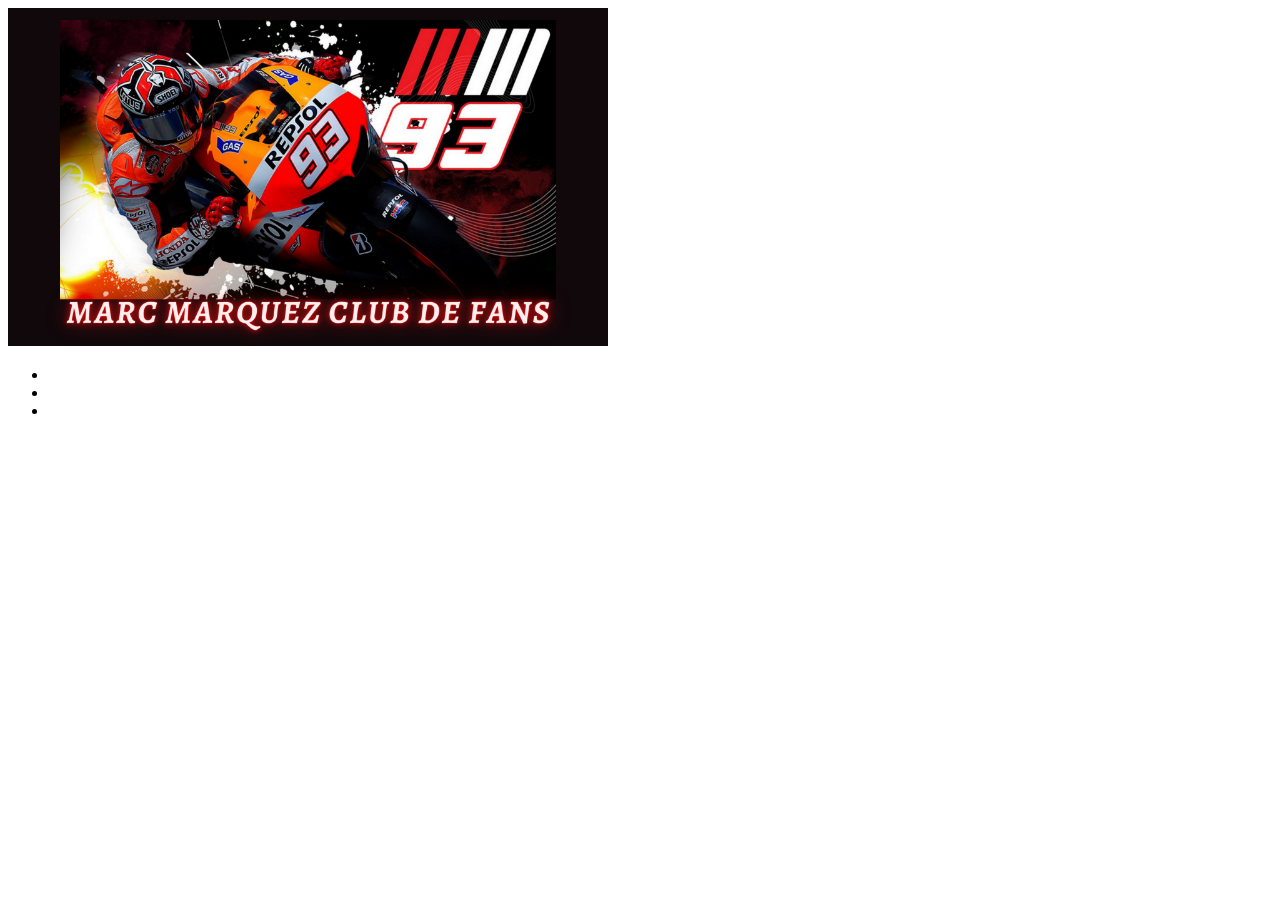
==== index.html @ 4a0c653a "first commit" ====
<!DOCTYPE html>
<html lang"es">
    <head>
        <meta charset="utf-8">
        <title>Marc Marquez</title>
        <meta name="description" content="Acueradte de cambiar la descripcion">
        <meta name="viewport" content="width=device-width, initial-scale=1">
        <link rel="stylesheet" href="">
        <meta name="author" content="Aarón Salazar">
    </head>
    <body>
        <header>
            <img src="./img/portada.png" alt="portada" width="600px">
        </header>
        <nav>
            <ul>
                <li></li>
                <li></li>
                <li></li>

            </ul>
        </nav>
       
       
       
       


        <footer></footer>
    </body>
</html>
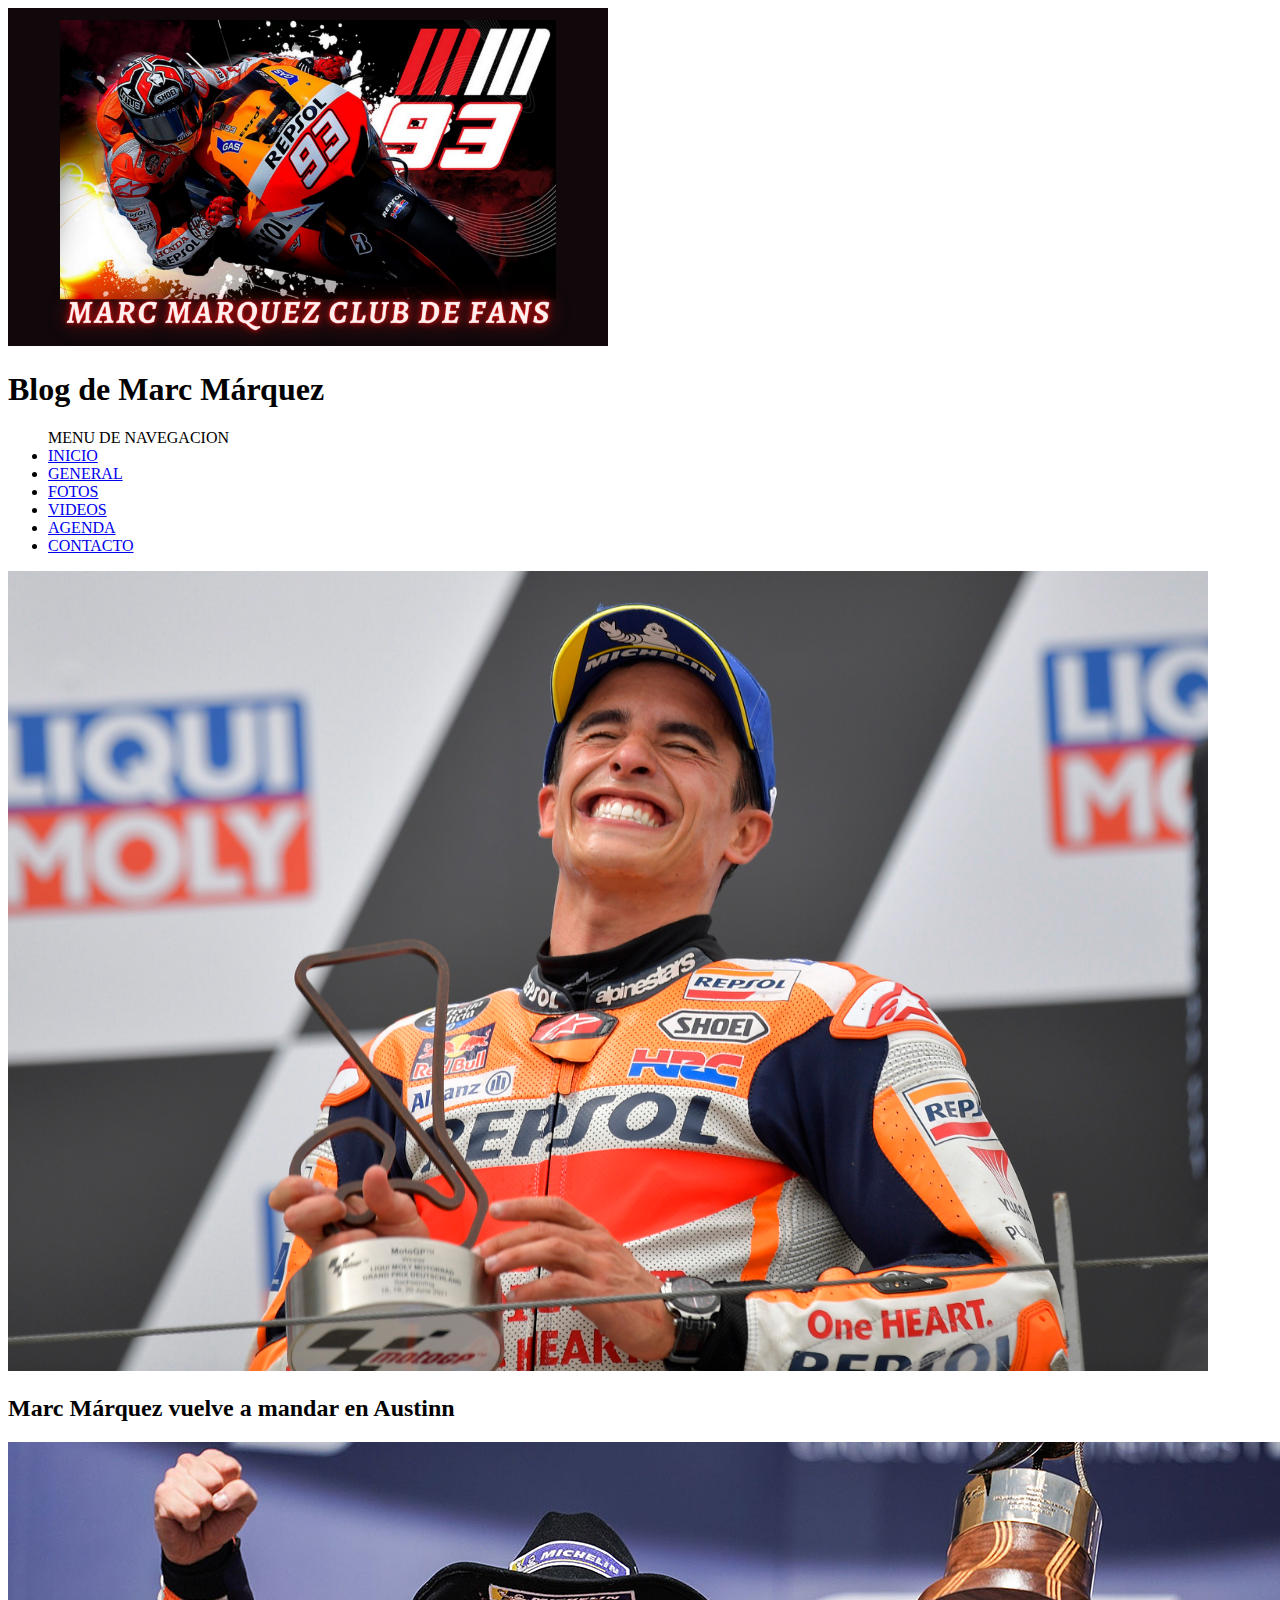
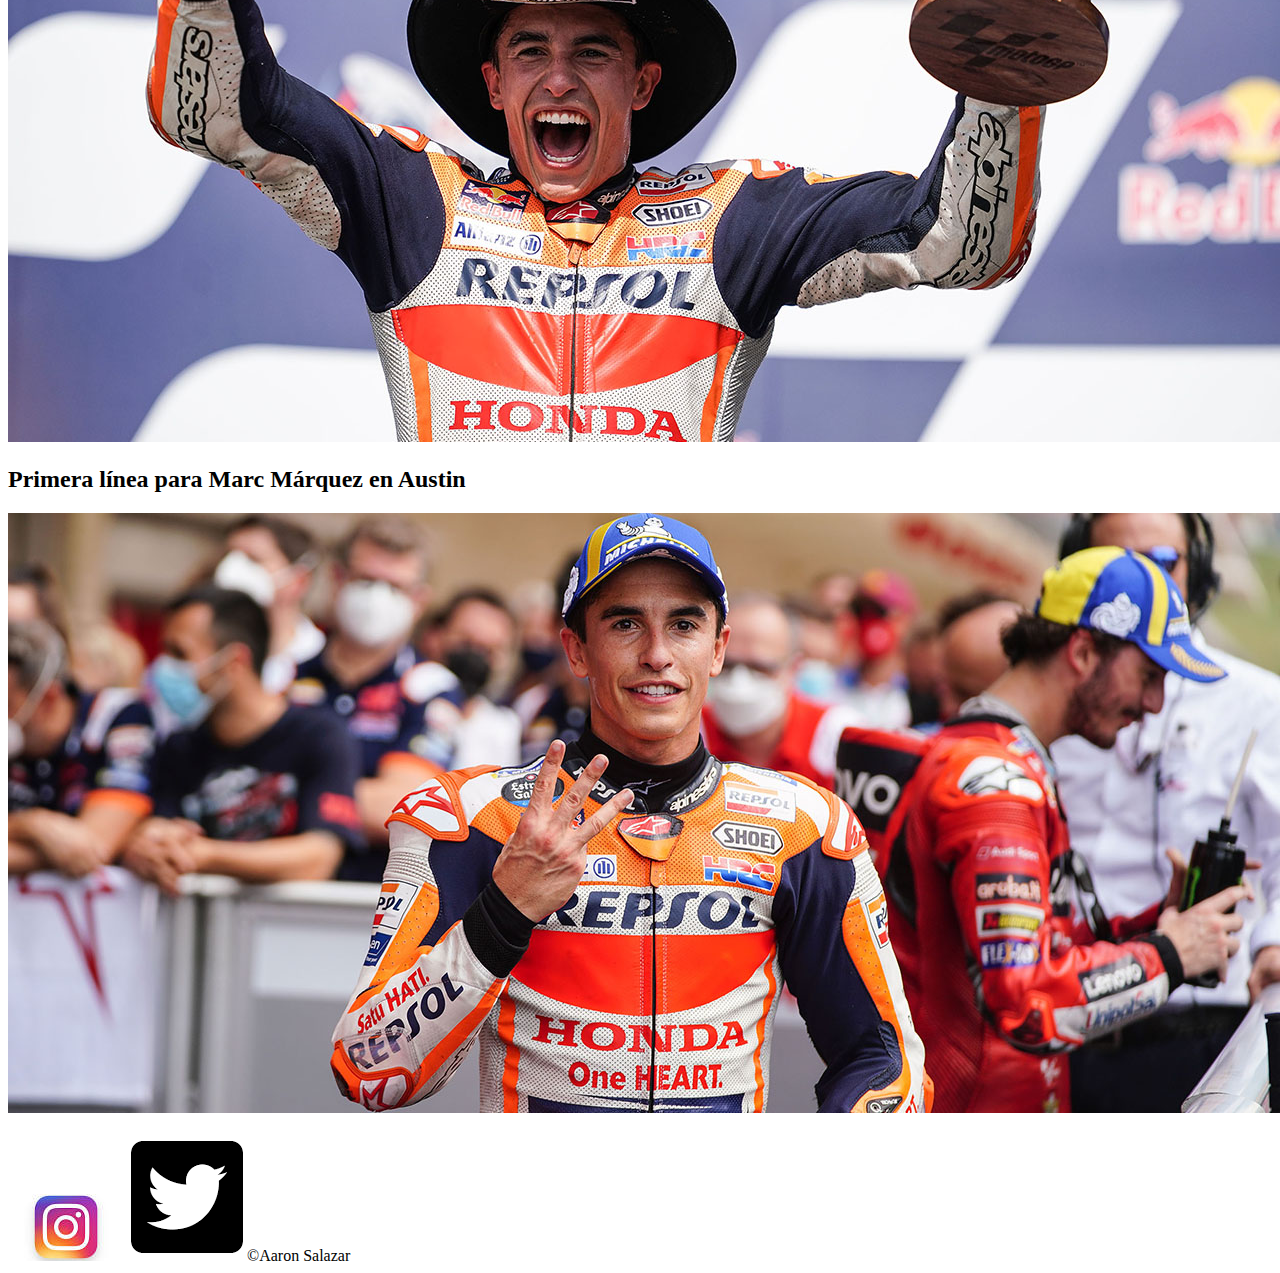
==== commit 3393c908: "confirmar" ====
--- a/index.html
+++ b/index.html
@@ -7,25 +7,43 @@
         <meta name="viewport" content="width=device-width, initial-scale=1">
         <link rel="stylesheet" href="">
         <meta name="author" content="Aarón Salazar">
+        <link rel="icon" href="./img/icon.jpg"
     </head>
-    <body>
         <header>
             <img src="./img/portada.png" alt="portada" width="600px">
+            <H1> Blog de Marc Márquez </H1>
         </header>
         <nav>
-            <ul>
-                <li></li>
-                <li></li>
-                <li></li>
-
+            <ul>MENU DE NAVEGACION
+                <li><a href="index.html">INICIO</a></li>
+                <li><a href="./webs/general.html">GENERAL</a></li>
+                <li><a href="./webs/fotos.html">FOTOS</a></li>
+                <li><a href="./webs/videos.html">VIDEOS</a></li>
+                <li><a href="./webs/agenda.html">AGENDA</a></li>
+                <li><a href="./webs/contacte.html">CONTACTO</a></li>
             </ul>
         </nav>
        
-       
-       
-       
+        <main>
+            <article>
+                <header>
+                    <img src="./img/MARC MAQUEZ.jpg" alt="ARTISTS" width="1200">
+                </header>
+            </article>
 
-
-        <footer></footer>
+            <aside>
+                <h2>Marc Márquez vuelve a mandar en Austinn</h2>
+                <p><img src="./img/NOTICIA2.jpg" alt="NOTICIA2"></p>         
+            </aside>  
+            <aside> 
+                <h2>Primera línea para Marc Márquez en Austin </h2>
+                <p><img src="./img/noticia1.jpg" alt="NOTICIA1"></p>
+            </aside>
+        </main>
+        <footer>
+            <a href="https://www.instagram.com/marcmarquez93/?hl=es" target="_blank"><img src="./img/INSTA.jpg"></a>
+            <a href="https://www.instagram.com/marcmarquez93/?hl=es" target="_blank"><img src="./img/twitter.png"></a>
+            &copy;Aaron Salazar 
+        </footer>
     </body>
 </html>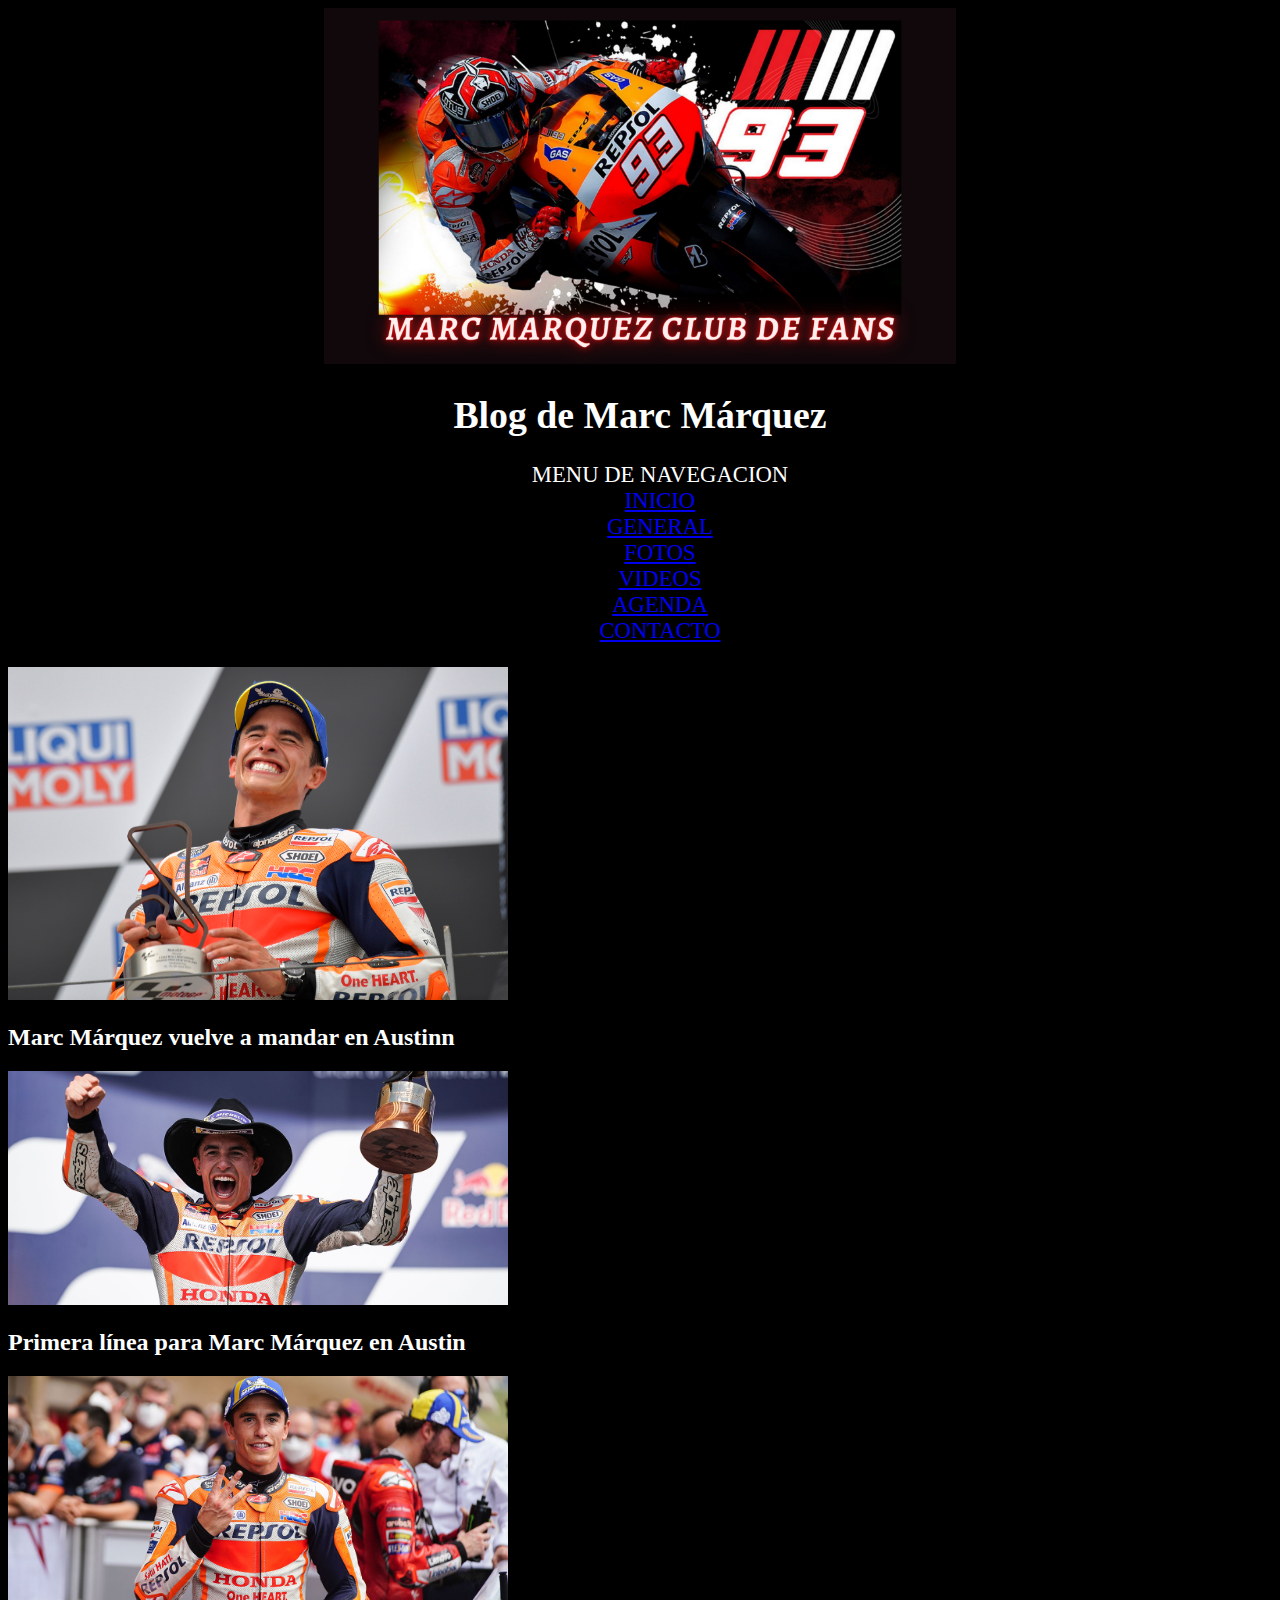
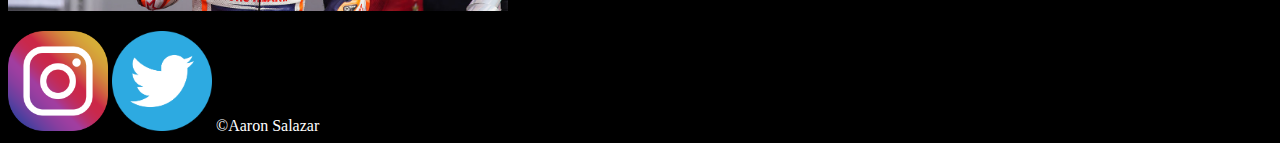
==== commit f4345fed: "css" ====
--- a/index.html
+++ b/index.html
@@ -5,12 +5,12 @@
         <title>Marc Marquez</title>
         <meta name="description" content="Acueradte de cambiar la descripcion">
         <meta name="viewport" content="width=device-width, initial-scale=1">
-        <link rel="stylesheet" href="">
+        <link rel="stylesheet" href="./css/common.css">
         <meta name="author" content="Aarón Salazar">
         <link rel="icon" href="./img/icon.jpg"
     </head>
         <header>
-            <img src="./img/portada.png" alt="portada" width="600px">
+            <img class="fotoportada" src="./img/portada.png" alt="portada" width="600px">
             <H1> Blog de Marc Márquez </H1>
         </header>
         <nav>
@@ -41,7 +41,7 @@
             </aside>
         </main>
         <footer>
-            <a href="https://www.instagram.com/marcmarquez93/?hl=es" target="_blank"><img src="./img/INSTA.jpg"></a>
+            <a href="https://www.instagram.com/marcmarquez93/?hl=es" target="_blank"><img src="./img/insta.png"></a>
             <a href="https://www.instagram.com/marcmarquez93/?hl=es" target="_blank"><img src="./img/twitter.png"></a>
             &copy;Aaron Salazar 
         </footer>
--- a/css/common.css
+++ b/css/common.css
@@ -0,0 +1,35 @@
+
+html{
+
+    background-color: black;
+    color: white;
+}
+
+.fotoportada{
+    width: 50%;
+    margin-left: 25%;
+}
+
+h1 {
+    text-align: center;
+    font-size: 1cm;
+    font-style: bold;
+}
+
+nav{
+    text-align: center;
+    font-size: 0.6cm;
+}
+nav ul{
+    list-style-type: none;
+
+}
+
+img{
+    width: 500px;
+}
+
+footer img{
+    width: 100px;
+
+}